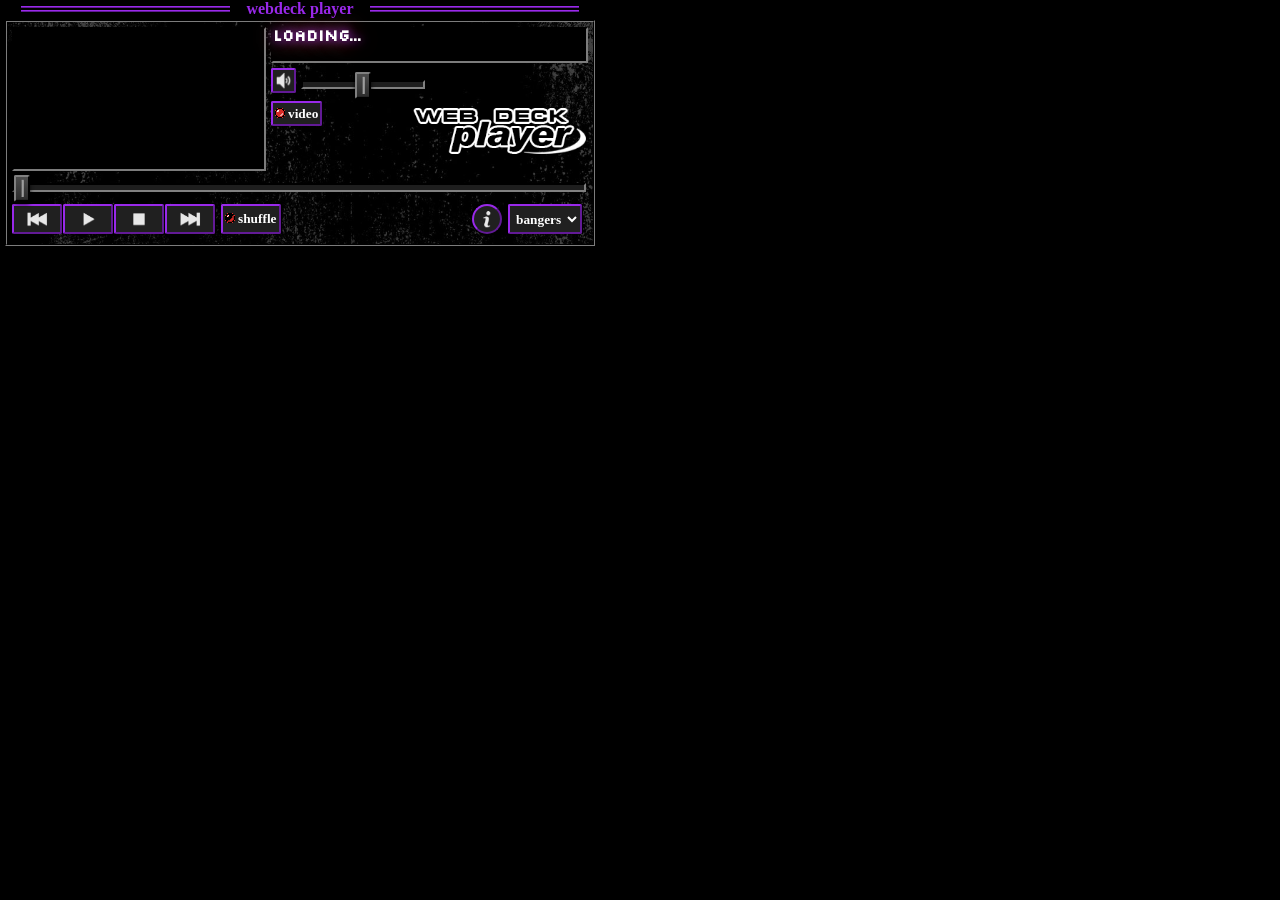
==== webdeck-player/index.html @ fab3bc74 "Added web-deck player" ====
<!DOCTYPE html>

<html lang="en">
    <head>
        <meta charset="utf-8" lang="en"/>
        <meta name="author" content="Chris"/>
        <meta name="description" content=""/>
        <meta name="viewport" content="width=device-width, initial-scale=1">

        <title>Webdeck Player</title>
        <link rel="icon" type="image/x-icon" href="/favicon.ico"> 
        <link id="player-theme" rel="stylesheet" href="./themes/default/webdeck-player.css">
    </head>

    <body>

        <div id="content">

            <div id="web-deck-player">

                <div id="player-title-bar">
                    WEBDECK PLAYER
                </div>

                <div id="player-body">
                    <div id="player-main-section">
                        <div class="columns">
                            <div id="player-display">
                                <div id="youtube-player"></div>
                            </div>
                            
                            <div id="player-info">
                                <div id="info-screen">
                                    <p id="songLabel"><b>Loading...</b></p>
                                    <div id="statusLabel"><br></div>
                                </div>
                                
                                <div class="player-row">
                                    <div id="player-volume">
                                        <button id="volumeButton" title="Mute / Unmute"></button>
                                        <input type="range" id="volumeBar" title="Volume" min="0" max="100" value="50">
                                    </div>
                                </div>

                                <div class="player-row">
                                    <button id="videoButton" class="toggle-button" state="on" title="Toggle Video"><p>Video</p></button>

                                    <div id="playerLogo"></div>
                                </div>
                            </div>
                        </div>
                    </div>
                    
                    <div id="player-control-panel">
                        <input type="range" id="seekBar" title="Seek" value="0">
                        <br>
                        
                        <div class="playing-controls">
                            <button id="prevButton" title="Previous Track"></button>
                            <button id="playButton" title="Play / Pause"></button>
                            <button id="stopButton" title="Stop"></button>
                            <button id="nextButton" title="Next Track"></button>
                        </div>
                        
                        <div class="playing-controls">
                            <button id="shuffleButton" class="toggle-button" state="off" title="Toggle Shuffle"><p>Shuffle</p></button>
                        </div>

                        
                        
                        <div class="playing-controls" float-right>
                            <select id="playlistSelector" title="Select Playlist">
                                <!-- playlists are injected with javascript -->
                            </select>
                        </div>

                        <div class="playing-controls" rounded float-right>
                            <button id="infoButton" title="Info"></button>
                        </div>
                    </div>
    
                </div>
 
            </div>

            <script src="./script.js"></script>
        
        </div>

    </body>
</html>
---- webdeck-player/themes/default/webdeck-player.css ----
/* Font import */
@font-face {font-family: Silkscreen; src: url(./fonts/slkscr.ttf);}

*{
    margin: 0;
    padding: 0;
}

body{
    width: 600px;
    height: 250px;
    font-family: Silkscreen, monospace;
    color: white;
    background: linear-gradient(to right, #212133 0%, #343353 50%, #212133 100%);
}

select{
    margin-right: 1px;
}

button{
    padding: 2px;
    margin-right: 1px;
    font-family: Silkscreen, monospace;

    background: linear-gradient(to bottom, #ECE0B8 0%, #c5b580 100%);
    border: outset 2px #ECE0B8;
    border-radius: 2px;
    box-shadow: 0px 2px 4px 0px rgba(0,0,0,0.75);
}

button:active{
    background: linear-gradient(to top, #ECE0B8 0%, #c5b580 100%);
    border: inset 2px #ECE0B8;
    border-radius: 2px;
    box-shadow: none;
}

.toggle-button[state='off'] > p::before{
    content: url(./images/green-light-off.gif);
    margin-right: 3px;
}

.toggle-button[state='on'] > p::before{
    content: url(./images/green-light-on.gif);
    margin-right: 3px;
}


select{
    font-family: Silkscreen, monospace;

    background:  linear-gradient(to bottom, #ECE0B8 0%, #c5b580 100%);
    border: outset 2px #ECE0B8;
    border-radius: 2px;
    box-shadow: 0px 2px 4px 0px rgba(0,0,0,0.75);
}

select:active{
    background: linear-gradient(to top, #ECE0B8 0%, #c5b580 100%);
    border: inset 2px #ECE0B8;
    border-radius: 2px;
    box-shadow: none;
}




/* Blink class */
.blink {
    animation: blinker 2s step-start infinite;
}
  
@keyframes blinker {
    50% {
        opacity: 0;
    }
}


/* Columns section */
.columns{
    display: flex;
}

.columns > div:first-child{
    flex-shrink: 0;
    margin-right: 5px;
}

.columns > div:last-child{
    flex-grow: 1;
}



/* -- Sliders -- */
input[type="range"] {
    appearance: none;
    background: none;
    border: inset 2px #403f67;
}

/* slider track */
input[type="range"]::-webkit-slider-runnable-track /* For Chrome */ {
    background-color: #201e3a;
    height: 100%;
}

input[type="range"]::-moz-range-track /* For Firefox */ {
    background-color: #201e3a;
    height: 100%;
}

/* slider thumb */
input[type="range"]::-webkit-slider-thumb /* For Chrome */ {
    appearance: none;

    background: url(./images/slider.gif), linear-gradient(to bottom, #ECE0B8 0%, #c5b580 100%);
    background-repeat: no-repeat;
    background-position: center;
    background-size: contain;
    border: outset 2px #ECE0B8;
    
    border-radius: 2px;
    box-shadow: 0px 2px 4px 0px rgba(0,0,0,0.75);

    height: 1rem;
    width: 2.5rem;
}

input[type="range"]::-webkit-slider-thumb:active /* For Chrome */ {
    background: url(./images/slider.gif), linear-gradient(to top, #ECE0B8 0%, #c5b580 100%);
    background-repeat: no-repeat;
    background-position: center;
    background-size: contain;
    border: inset 2px #ECE0B8;
    border-radius: 2px;
    box-shadow: none;
}



input[type="range"]::-moz-range-thumb /* For Firefox */ {
    background: url(./images/slider.gif), linear-gradient(to bottom, #ECE0B8 0%, #c5b580 100%);
    background-repeat: no-repeat;
    background-position: center;
    background-size: contain;
    border: outset 2px #ECE0B8;
    
    border-radius: 2px;
    box-shadow: 0px 2px 4px 0px rgba(0,0,0,0.75);

    height: 1rem;
    width: 2.5rem;
}

input[type="range"]::-moz-range-thumb:active /* For Firefox */ {
    background: url(./images/slider.gif), linear-gradient(to top, #ECE0B8 0%, #c5b580 100%);
    background-repeat: no-repeat;
    background-position: center;
    background-size: contain;
    border: inset 2px #ECE0B8;
    border-radius: 2px;
    box-shadow: none;
}



/* ---- Web Deck Player ---- */
#web-deck-player{
    padding: 0 5px;
}


/* Player title bar */
#player-title-bar{
    display: flex;
}

#player-title-bar:before,
#player-title-bar:after{
    content: "";
    flex: 1;
    margin: auto 1em;
    height: 2px;
    border-top: ridge #ECE0B8 2px;
    border-bottom: ridge #ECE0B8 2px;
}

/* Player body */
#player-body{
    padding: 5px;
    border: groove 3px #403f67;
}

/* Player main section */
#player-main-section{
    margin-bottom: 5px;
}


/* Player display */
#player-display{
    width: 250px;
    height: 140px;
    background: black;
    border: inset 2px #403f67;
}


/* Player info */
#info-screen{
    background: black;
    color: limegreen;
    border: inset 2px #403f67;
    margin-bottom: 5px;
}

#songLabel{
    text-shadow: 0 0 10px #49ff18, 0 0 20px #49FF18, 2px 2px 2px rgba(206,89,55,0);
}

#statusLabel{
    text-shadow: 0 0 10px #49ff18, 0 0 20px #49FF18, 2px 2px 2px rgba(206,89,55,0);
}

.player-row{
    margin-top: 5px;
    display: flex;
    flex-wrap: nowrap;
    justify-content: space-between;
}

#volumeButton{
    height: 25px;
    width: 25px;
}

#volumeButton img{
    height: 100%;
}

#volumeBar{
    width: 120px;
}

#themeSelector{
    height: 25px;
    max-width: 150px;
    text-overflow: ellipsis;
}

#videoButton{
    height: 25px;
}

#playerLogo{
    text-align: center;
    height: fit-content;
}

#playerLogo > img{
    margin-top: 5px;
    max-height: 50px;
}

/* Player control panel */
#player-control-panel{
    font-size: 0;
}

#seekBar{
    width: 99%;
    margin-bottom: 5px;
}

.playing-controls{
    margin-bottom: 5px;
    margin-right: 5px;
    display: inline-block;
    width: fit-content;
    background: #201e3a;
    border: inset 2px #403f67;
    vertical-align: middle;
}

.playing-controls[rounded]{
    border-radius: 20px;
}

.playing-controls[float-right]{
    float: right;
}

.playing-controls button{
    height: 30px;
    min-width: 50px;
}

.playing-controls button img{
    height: 100%;
}


#infoButton{
    border-radius: 20px;
    height: 30px;
    min-width: 30px;
    font-size: large;
}

#playlistSelector{
    height: 30px;
    max-width: 175px;
    text-overflow: ellipsis;
}
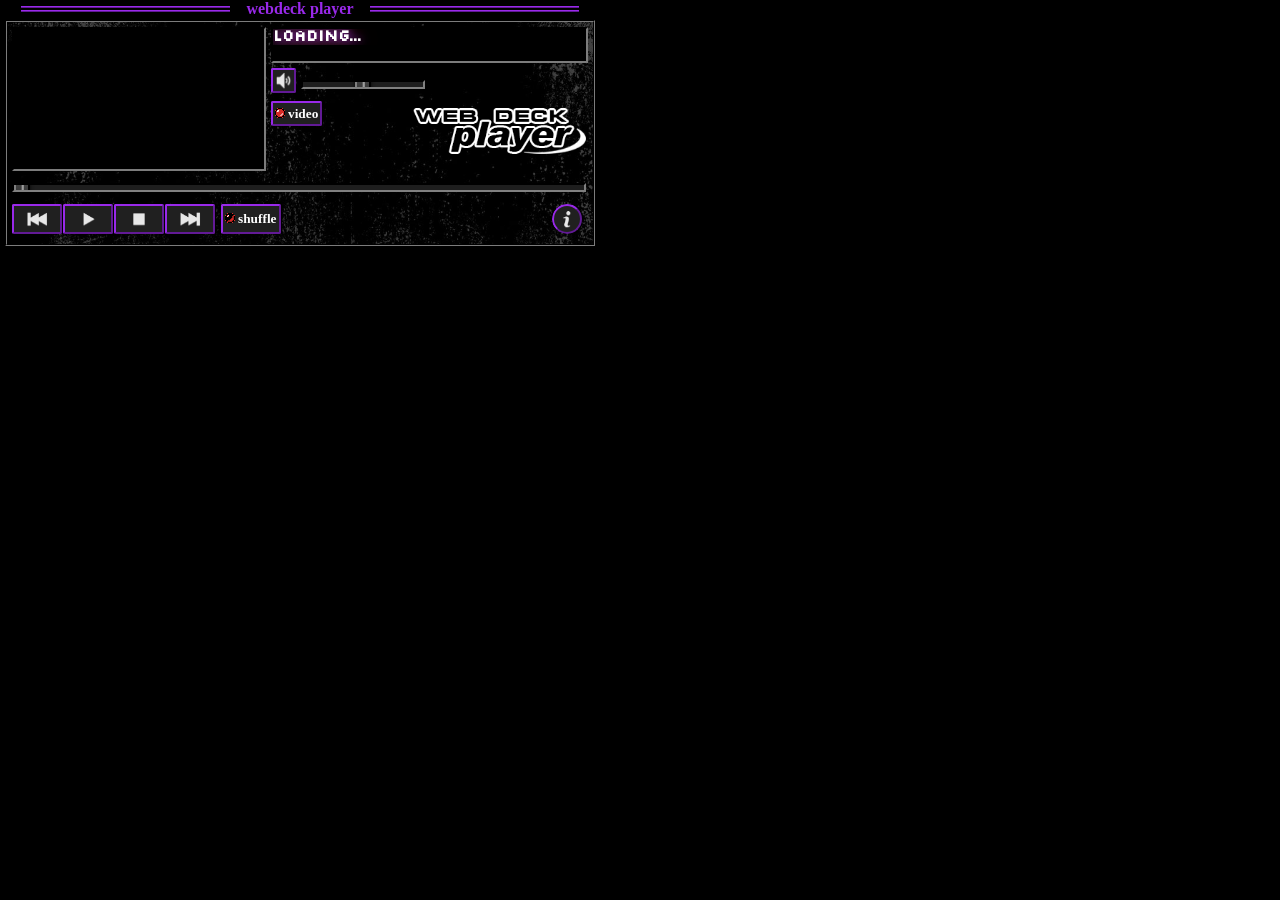
==== commit f0729744: "Reformatted sidebar" ====
--- a/webdeck-player/index.html
+++ b/webdeck-player/index.html
@@ -66,14 +66,6 @@
                             <button id="shuffleButton" class="toggle-button" state="off" title="Toggle Shuffle"><p>Shuffle</p></button>
                         </div>
 
-                        
-                        
-                        <div class="playing-controls" float-right>
-                            <select id="playlistSelector" title="Select Playlist">
-                                <!-- playlists are injected with javascript -->
-                            </select>
-                        </div>
-
                         <div class="playing-controls" rounded float-right>
                             <button id="infoButton" title="Info"></button>
                         </div>
